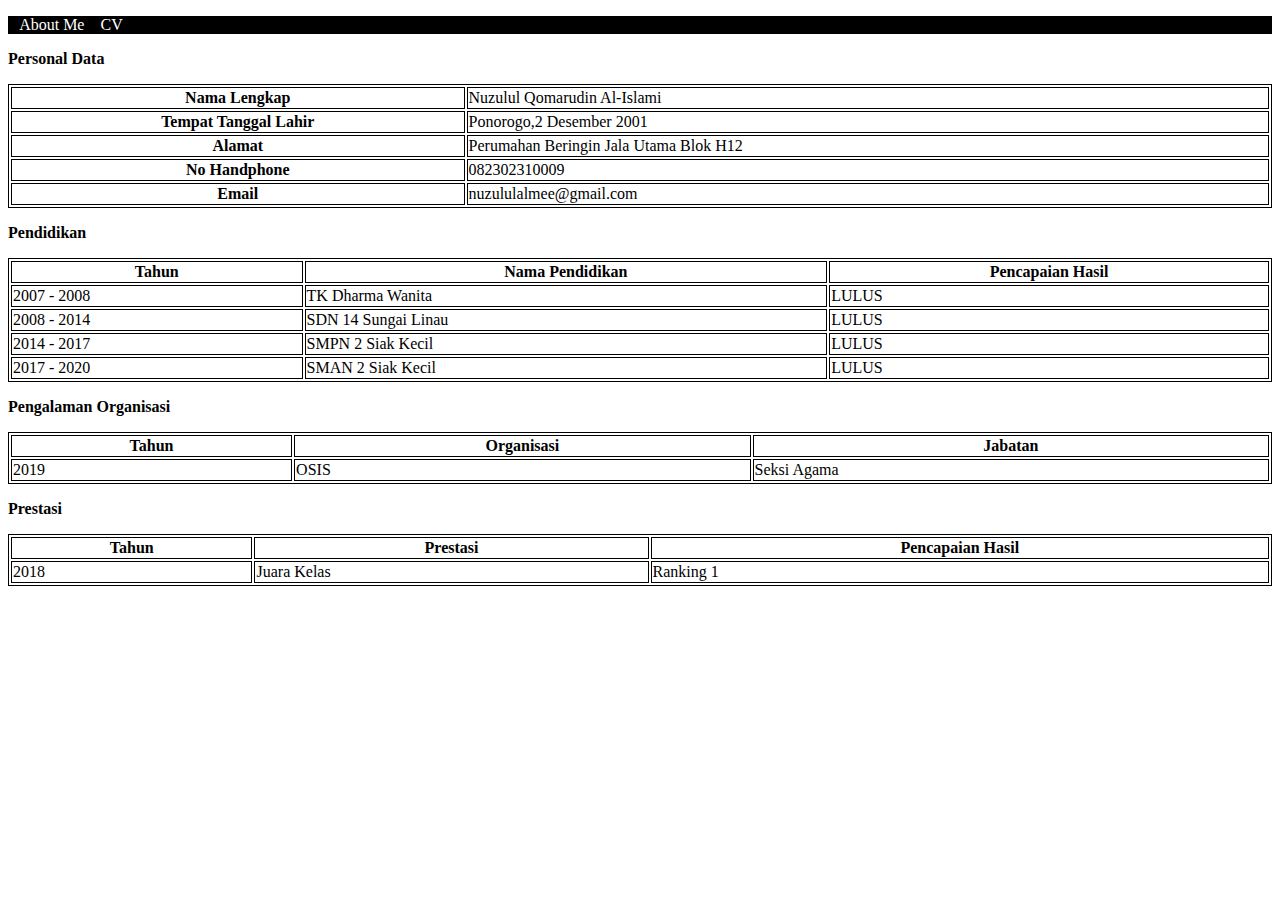
==== CV.html @ 0a9a80bd "first commit" ====
<!DOCTYPE html>
<html lang="en">
<head>
    <meta charset="UTF-8">
    <meta http-equiv="X-UA-Compatible" content="IE=edge">
    <meta name="viewport" content="width=device-width, initial-scale=1.0">
    <title>CV</title>
</head>
    <style>
    table, th, td {
      border:1px solid black;
    }
    </style>
<body>
    <!-- Header -->
    <p style="background-color: black;"> &nbsp;&nbsp; <a href="http://127.0.0.1:5500/AboutMe.html" style="text-decoration: none; color: white;">About Me</a> &nbsp;&nbsp; <a href="http://127.0.0.1:5500/CV.html" style="text-decoration: none; color: white;">CV</a></p>
    
    <!-- Tabel -->
    <p><b>Personal Data</b></p>
    <table style="width: 100%;">
        <tr>
            <th>Nama Lengkap</th>
            <td>Nuzulul Qomarudin Al-Islami</td>
        </tr>

        <tr>
            <th>Tempat Tanggal Lahir</th>
            <td>Ponorogo,2 Desember 2001</td>
        </tr>

        <tr>
            <th>Alamat</th>
            <td>Perumahan Beringin Jala Utama Blok H12</td>
        </tr>

        <tr>
            <th>No Handphone</th>
            <td>082302310009</td>
        </tr>
        
        <tr>
            <th>Email</th>
            <td>nuzululalmee@gmail.com</td>
        </tr>
    </table>

    <p><b>Pendidikan</b></p>
    <table style="width: 100%;">
        <tr>
            <th>Tahun</th>
            <th>Nama Pendidikan</th>
            <th>Pencapaian Hasil</th>
        </tr>

        <tr>
            <td>2007 - 2008</td>
            <td>TK Dharma Wanita</td>
            <td>LULUS</td>
        </tr>

        <tr>
            <td>2008 - 2014</td>
            <td>SDN 14 Sungai Linau</td>
            <td>LULUS</td>
        </tr>

        <tr>
            <td>2014 - 2017</td>
            <td>SMPN 2 Siak Kecil</td>
            <td>LULUS</td>

             <tr>
            <td>2017 - 2020</td>
            <td>SMAN 2 Siak Kecil</td>
            <td>LULUS</td>
        </tr>
    </table>

    <p><b>Pengalaman Organisasi</b></p>
    <table style="width: 100%;">
        <tr>
            <th>Tahun</th>
            <th>Organisasi</th>
            <th>Jabatan</th>   
        </tr>

        <tr>
            <td>2019</td>
            <td>OSIS</td>
            <td>Seksi Agama</td>
        </tr>

    </table>

    <p><b>Prestasi</b></p>
    <table style="width: 100%;">
        <tr>
            <th>Tahun</th>
            <th>Prestasi</th>
            <th>Pencapaian Hasil</th>
        </tr>

        <tr>
            <td>2018</td>
            <td>Juara Kelas</td>
            <td>Ranking 1</td>
        </tr>

    
    </table>


</body>
</html>
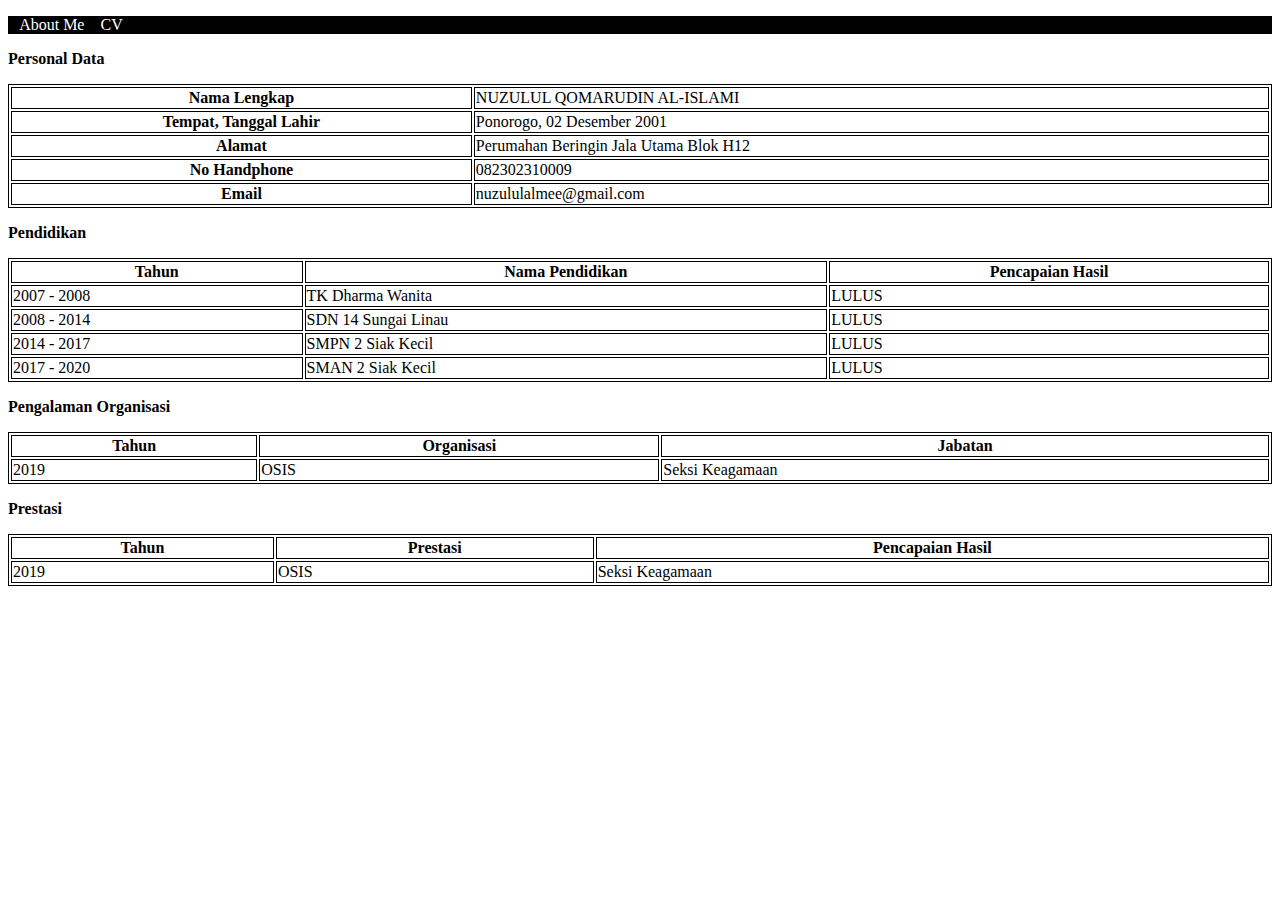
==== commit de8658d1: "first commit" ====
--- a/CV.html
+++ b/CV.html
@@ -20,12 +20,12 @@
     <table style="width: 100%;">
         <tr>
             <th>Nama Lengkap</th>
-            <td>Nuzulul Qomarudin Al-Islami</td>
+            <td>NUZULUL QOMARUDIN AL-ISLAMI</td>
         </tr>
 
         <tr>
-            <th>Tempat Tanggal Lahir</th>
-            <td>Ponorogo,2 Desember 2001</td>
+            <th>Tempat, Tanggal Lahir</th>
+            <td>Ponorogo, 02 Desember 2001</td>
         </tr>
 
         <tr>
@@ -87,9 +87,10 @@
         <tr>
             <td>2019</td>
             <td>OSIS</td>
-            <td>Seksi Agama</td>
+            <td>Seksi Keagamaan</td>
         </tr>
 
+        
     </table>
 
     <p><b>Prestasi</b></p>
@@ -99,12 +100,12 @@
             <th>Prestasi</th>
             <th>Pencapaian Hasil</th>
         </tr>
-
         <tr>
-            <td>2018</td>
-            <td>Juara Kelas</td>
-            <td>Ranking 1</td>
-        </tr>
+            <td>2019</td>
+            <td>OSIS</td>
+            <td>Seksi Keagamaan</td>
+        </tr> 
+    
 
     
     </table>
